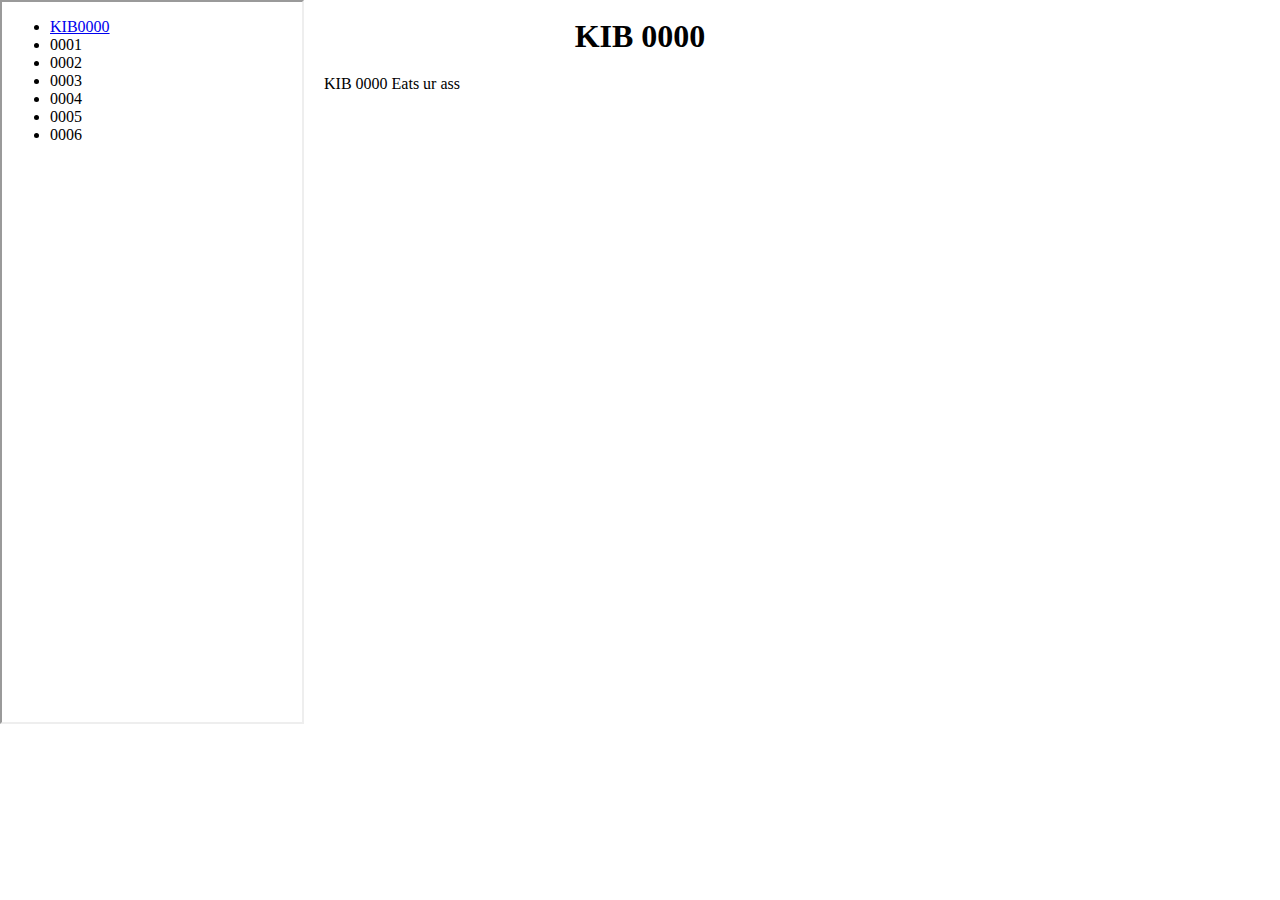
==== KIB0001.html @ bb042790 "Add files via upload" ====
<!DOCTYPE html>
<html>
<head>
<link rel="stylesheet" href="../CSS.css">
</head>
<body>
<h1>KIB 0000</h1>

<p>KIB 0000 Eats ur ass</p>

<iframe src="../Navigation.html" class="sidenavigation"> </iframe>





</body>
</html>
---- CSS.css ----
.sidenavigation{
	align-content:left;
	position: absolute;
	left: 0;
	margin-right: auto; 
	margin-left: 0;
	height:80%;
	top: 0px;
}
h1{
  margin: auto;
  width: 50%;
  padding: 10px;
  text-align:center;
}
p{
  margin: auto;
  width: 50%;
  padding: 10px;
}
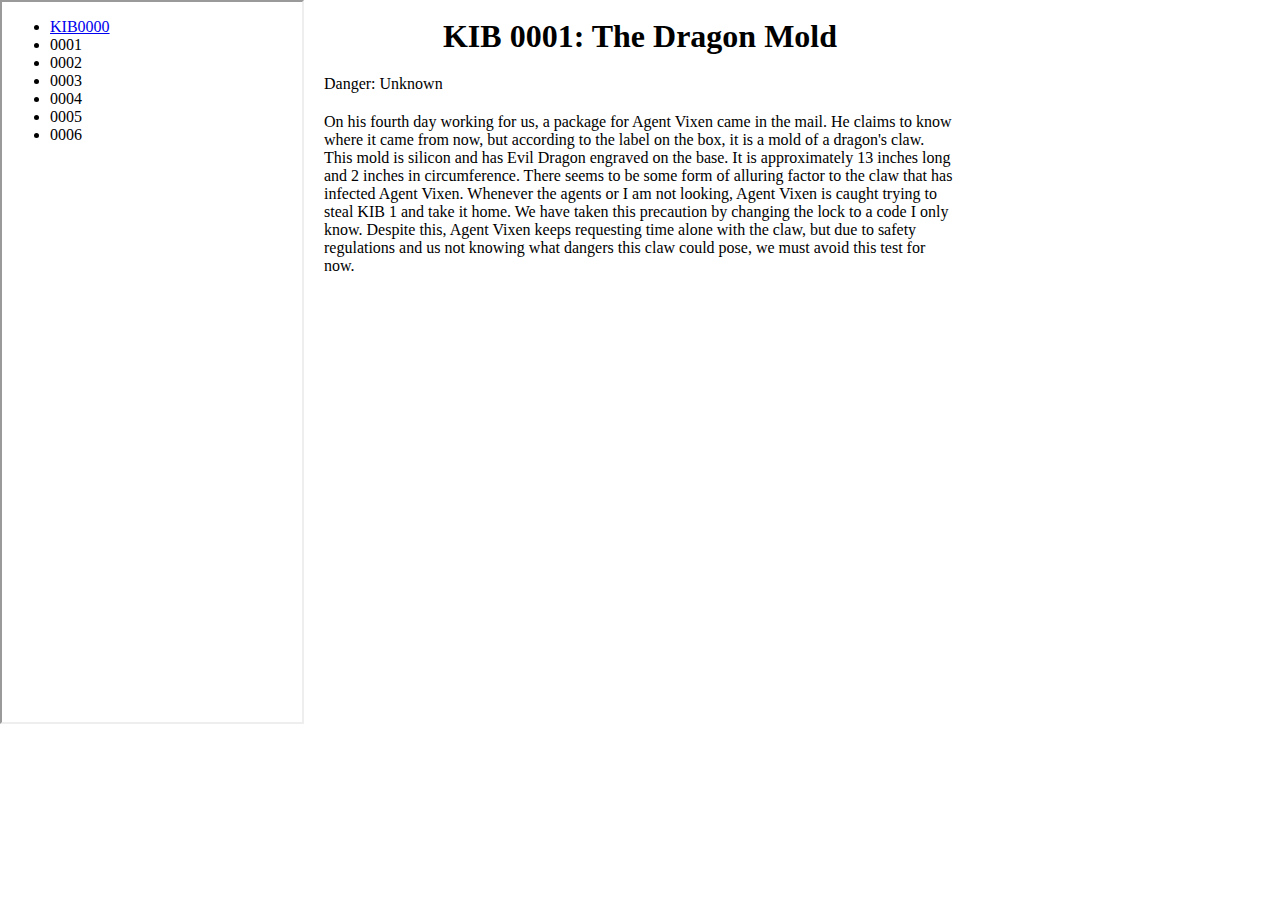
==== commit 41aa4ac6: "Update KIB0001.html" ====
--- a/KIB0001.html
+++ b/KIB0001.html
@@ -1,18 +1,19 @@
 <!DOCTYPE html>
 <html>
 <head>
-<link rel="stylesheet" href="../CSS.css">
+<link rel="stylesheet" href="CSS.css">
 </head>
 <body>
-<h1>KIB 0000</h1>
+<h1>KIB 0001: The Dragon Mold</h1>
 
-<p>KIB 0000 Eats ur ass</p>
+<p>Danger: Unknown</p>
+<p>On his fourth day working for us, a package for Agent Vixen came in the mail. He claims to know where it came from now, but according to the label on the box, it is a mold of a dragon's claw. This mold is silicon and has Evil Dragon engraved on the base. It is approximately 13 inches long and 2 inches in circumference. There seems to be some form of alluring factor to the claw that has infected Agent Vixen. Whenever the agents or I am not looking, Agent Vixen is caught trying to steal KIB 1 and take it home. We have taken this precaution by changing the lock to a code I only know. Despite this, Agent Vixen keeps requesting time alone with the claw, but due to safety regulations and us not knowing what dangers this claw could pose, we must avoid this test for now.</p>
 
-<iframe src="../Navigation.html" class="sidenavigation"> </iframe>
+<iframe src="Navigation.html" class="sidenavigation"> </iframe>
 
 
 
 
 
 </body>
-</html>+</html>
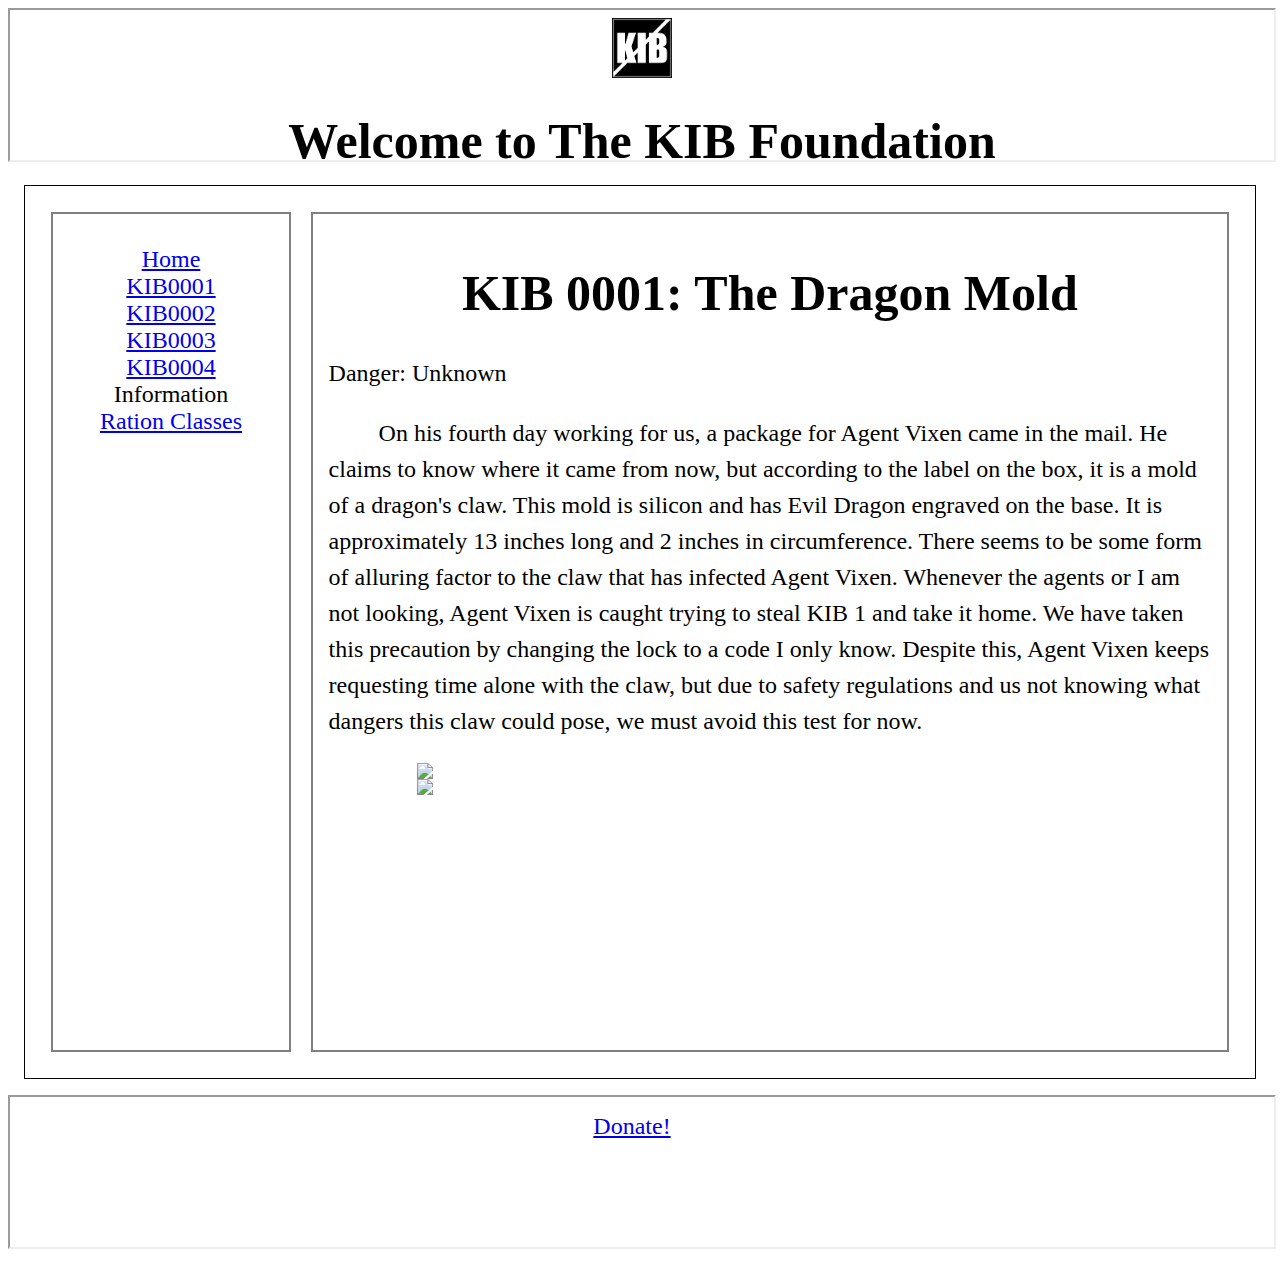
==== commit 131ddc43: "Add files via upload" ====
--- a/KIB0001.html
+++ b/KIB0001.html
@@ -1,19 +1,34 @@
 <!DOCTYPE html>
-<html>
+<html lang="en">
 <head>
-<link rel="stylesheet" href="CSS.css">
+    <meta charset="UTF-8">
+    <meta name="viewport" content="width=device-width, initial-scale=1.0">
+    <link rel="stylesheet" href="../CSS.css">
+    <title>KIB Foundation</title>
 </head>
 <body>
+<div class="Headerdiv">
+        <iframe src="../Header.html" class="Headerdiv"></iframe>
+</div>
+
+<div class="parentdivhz"> 
+<div class="sidebyside navigation"> 
+
+    <iframe src="../Navigation.html"></iframe>
+
+</div>	
+	
+<div class="sidebyside content">
 <h1>KIB 0001: The Dragon Mold</h1>
 
 <p>Danger: Unknown</p>
-<p>On his fourth day working for us, a package for Agent Vixen came in the mail. He claims to know where it came from now, but according to the label on the box, it is a mold of a dragon's claw. This mold is silicon and has Evil Dragon engraved on the base. It is approximately 13 inches long and 2 inches in circumference. There seems to be some form of alluring factor to the claw that has infected Agent Vixen. Whenever the agents or I am not looking, Agent Vixen is caught trying to steal KIB 1 and take it home. We have taken this precaution by changing the lock to a code I only know. Despite this, Agent Vixen keeps requesting time alone with the claw, but due to safety regulations and us not knowing what dangers this claw could pose, we must avoid this test for now.</p>
-
-<iframe src="Navigation.html" class="sidenavigation"> </iframe>
-
-
-
-
-
+<p class="story">On his fourth day working for us, a package for Agent Vixen came in the mail. He claims to know where it came from now, but according to the label on the box, it is a mold of a dragon's claw. This mold is silicon and has Evil Dragon engraved on the base. It is approximately 13 inches long and 2 inches in circumference. There seems to be some form of alluring factor to the claw that has infected Agent Vixen. Whenever the agents or I am not looking, Agent Vixen is caught trying to steal KIB 1 and take it home. We have taken this precaution by changing the lock to a code I only know. Despite this, Agent Vixen keeps requesting time alone with the claw, but due to safety regulations and us not knowing what dangers this claw could pose, we must avoid this test for now.</p>
+<img src="KIB0001_01.jpg"></img>
+<img src="KIB0001_02.jpg"></img>
+</div>
+</div>
+	<div class="Footerdiv">
+    <iframe src="../Footer.html" class="footerdiv"></iframe>
+    </div>
 </body>
-</html>
+</html>--- a/CSS.css
+++ b/CSS.css
@@ -1,20 +1,105 @@
-.sidenavigation{
-	align-content:left;
-	position: absolute;
-	left: 0;
-	margin-right: auto; 
-	margin-left: 0;
-	height:80%;
-	top: 0px;
+/* Header Styles */
+.Headerdiv {
+    text-align: center;
+    background: white;
+    color: black;  /* Changed to black for visibility */
+    font-size: 30px;
+    width: 100%;
 }
-h1{
-  margin: auto;
-  width: 50%;
-  padding: 10px;
-  text-align:center;
+
+/* Header Menu Styles */
+.headerul {
+    display: flex;
+    justify-content: center;
+    flex-wrap: wrap; /* Allows menu items to wrap on smaller screens */
 }
 p{
-  margin: auto;
-  width: 50%;
-  padding: 10px;
+	    font-size: 24px;
+		line-height: 1.5; /* Increase the line spacing between paragraphs */
+}
+.story{
+	text-indent: 50px;
+}
+ul {
+    text-align: center;
+    list-style-type: none;
+    padding: 0;
+}
+
+li {
+    font-size: 24px; /* Reduced size for better fit on smaller screens */
+    padding: 0 10px;
+}
+
+/* General Text Styles */
+h1 {
+    text-align: center;
+	font-size: 50px;
+}
+
+/* Main Content Area */
+.parentdivhz {
+    border: 1px solid black;
+    margin: 1rem;
+    padding: 1rem; /* Reduced padding for better use of space */
+    display: flex;
+    flex-direction: row;
+    flex-wrap: wrap; /* Allows child elements to stack vertically on narrow screens */
+}
+
+/* Side by Side Layout */
+.sidebyside {
+    display: block; /* Changed to block for better responsiveness */
+    border: 2px solid grey;
+    padding: 1rem;
+    margin: 10px;
+    box-sizing: border-box; /* Ensures padding does not affect overall width */
+}
+
+/* Navigation Specific Styles */
+.navigation {
+    flex: 0 0 20%; /* Takes up 20% of the container width */
+    min-width: 150px; /* Ensures navigation has a minimum width */
+}
+
+.navigation iframe {
+    width: 100%;
+    height: calc(100vh - 100px); /* Adjusted to fit better within the viewport */
+    border: none;
+}
+
+/* Content Area Styles */
+.content {
+    flex: 1; /* Takes up remaining space */
+    text-align: left;
+    overflow-y: auto;
+    min-width: 70%; /* Ensures content area has a minimum width */
+}
+
+/* Media Queries for Responsive Design */
+@media screen and (max-width: 768px) {
+    .navigation, .content {
+        flex: 0 0 100%;
+    }
+    
+    .navigation iframe {
+        height: auto; /* Allow iframe to shrink on mobile */
+    }
+}
+img{
+	width: 80%;  /* This will scale the image to 80% of the parent container's width */
+    height: auto; /* This maintains the aspect ratio of the image */
+    display: block; /* Removes any inline space below the image */
+    margin: 0 auto; /* Centers the image horizontally */
+}
+.footerdiv{
+	text-align: center;
+    background: white;
+    color: black;  /* Changed to black for visibility */
+    font-size: 30px;
+    width: 100%;
+}
+.logo{
+	height: 60px;
+	width: auto;
 }